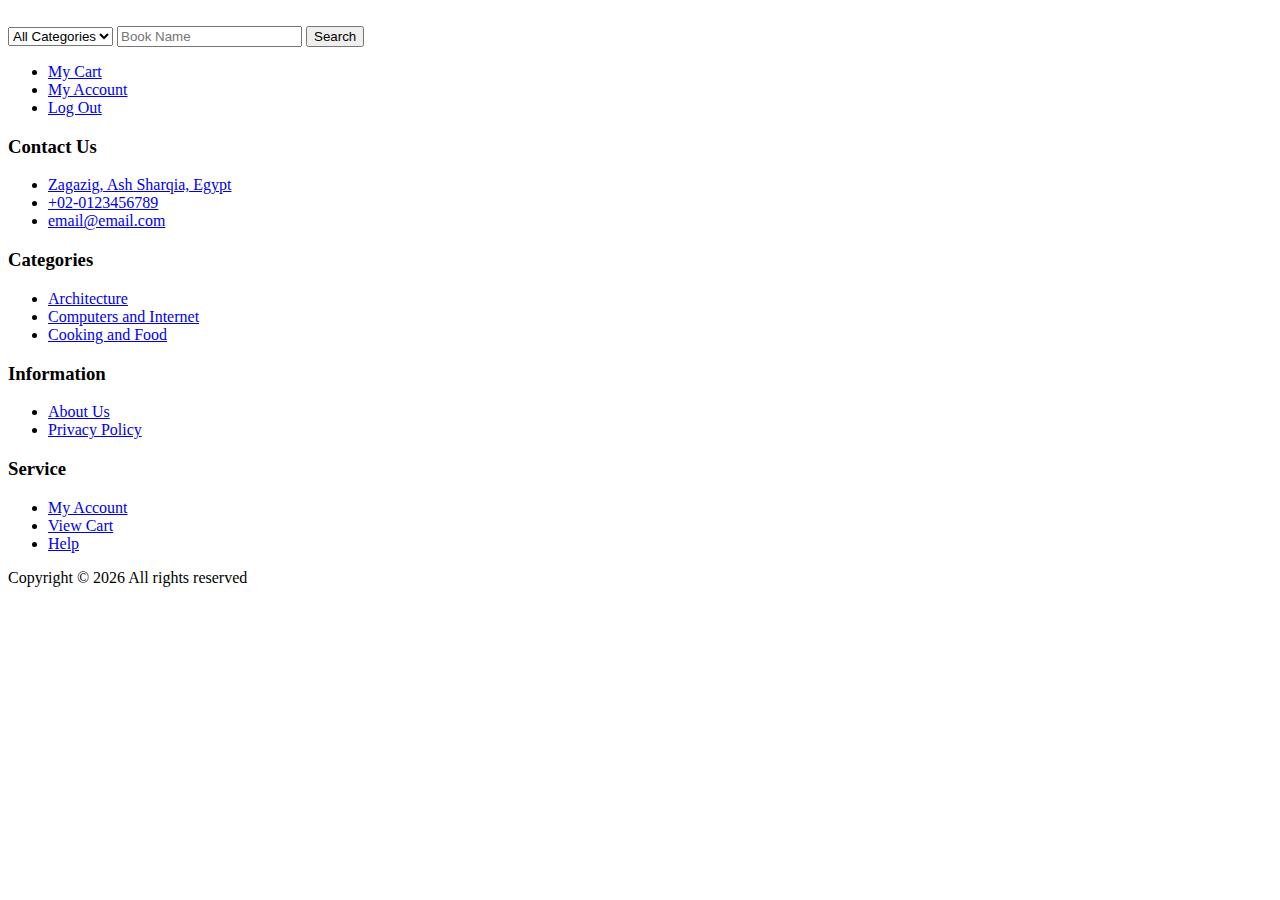
==== book_edit.html @ 229a911c "Add files via upload" ====
<!DOCTYPE html>
<html lang="en">

<head>
    <meta charset="UTF-8">
    <meta name="viewport" content="width=device-width, initial-scale=1.0">
    <title>Document</title>
</head>

<body>
    <!-- NAVBAR -->
    <nav class="d-block navbar navbar navbar-expand navbar-ligh ">
        <div class="row m-auto">
            <!-- LOGO -->
            <div class=" col-lg-2 text-center">
                <div class="header-logo">
                    <a href="#" class="logo">
                        <img src="./img/logo.png" alt="">
                    </a>
                </div>
            </div>
            <!-- /LOGO -->
            <!-- SEARCH -->
            <div class="col-lg-7 mt-3">
                <div class="header-search">
                    <form class="row justify-content-center">
                        <select class=" col-6 col-md-4 input-select">
                            <option value="0">All Categories</option>
                            <option value="1">Category 01</option>
                            <option value="2">Category 02</option>
                            <option value="3">Category 03</option>
                        </select>
                        <input class="input col-6 col-md-5" placeholder="Book Name">
                        <button class=" col-12 search-btn col-md-3 mt-1 mt-md-0">Search</button>
                    </form>
                </div>
            </div>
            <!-- /SEARCH -->
            <!-- NAVS -->
            <ul class="navbar-nav col-lg-3 mt-4 mt-lg-3 justify-content-center text-center">
                <li class="nav-item">
                    <a class="nav-link" href="/mycart.html">
                        <i class="d-block text-center fas fa-shopping-cart "></i>
                        <span>My Cart</span>
                    </a>
                </li>
                <li class="nav-item">
                    <a class="nav-link" href="#">
                        <i class="d-block text-center fas fa-user "></i>
                        <span>My Account</span>
                    </a>
                </li>
                <li class="nav-item">
                    <a class="nav-link" href="#">
                        <i class="d-block text-center fas fa-sign-out-alt "></i>
                        <span>Log Out</span>
                    </a>
                </li>
            </ul>
            <!-- /NAVS-->
        </div>
    </nav>
    <!-- /NAVBAR -->

    
    <form action=""></form>

    <!-- FOOTER -->
    <footer id="footer">
        <!-- top footer -->
        <div class="section">
            <!-- container -->
            <div class="container">
                <!-- row -->
                <div class="row">
                    <div class="col-lg-3 col-12 col-sm-6">
                        <div class="footer">
                            <h3 class="footer-title">Contact Us</h3>
                            <ul class="footer-links">
                                <li><a href="#"><i class="fa fa-map-marker"></i>Zagazig, Ash Sharqia, Egypt</a></li>
                                <li><a href="#"><i class="fa fa-phone"></i>+02-0123456789</a></li>
                                <li><a href="#"><i class="fa fa-envelope"></i>email@email.com</a></li>
                            </ul>
                        </div>
                    </div>
                    <div class="col-lg-3 col-12 col-sm-6">
                        <div class="footer">
                            <h3 class="footer-title">Categories</h3>
                            <ul class="footer-links">
                                <li><a href="#">Architecture</a></li>
                                <li><a href="#">Computers and Internet</a></li>
                                <li><a href="#">Cooking and Food</a></li>
                            </ul>
                        </div>
                    </div>
                    <div class="col-lg-3 col-12 col-sm-6">
                        <div class="footer">
                            <h3 class="footer-title">Information</h3>
                            <ul class="footer-links">
                                <li><a href="#">About Us</a></li>
                                <li><a href="#">Privacy Policy</a></li>
                            </ul>
                        </div>
                    </div>
                    <div class="col-lg-3 col-12 col-sm-6">
                        <div class="footer">
                            <h3 class="footer-title">Service</h3>
                            <ul class="footer-links">
                                <li><a href="#">My Account</a></li>
                                <li><a href="#">View Cart</a></li>
                                <li><a href="#">Help</a></li>
                            </ul>
                        </div>
                    </div>
                </div>
                <!-- /row -->
            </div>
            <!-- /container -->
        </div>
        <!-- /top footer -->
        <!-- bottom footer -->
        <div id="bottom-footer" class="section">
            <div class="container">
                <!-- row -->
                <div class="row">
                    <div class="col-md-12 text-center">
                        <span class="copyright">
                            Copyright ©
                            <script>document.write(new Date().getFullYear());</script> All rights reserved
                        </span>
                    </div>
                </div>
                <!-- /row -->
            </div>
            <!-- /container -->
        </div>
        <!-- /bottom footer -->
    </footer>
    <!-- /FOOTER -->

    <!-- Start Script -->
    <script src="js/jquery.min.js"></script>
    <script src="js/bootstrap.min.js"></script>
    <script src="js/nouislider.min.js"></script>
    <script src="js/main.js"></script>
    <!-- End Script -->
</body>

</html>
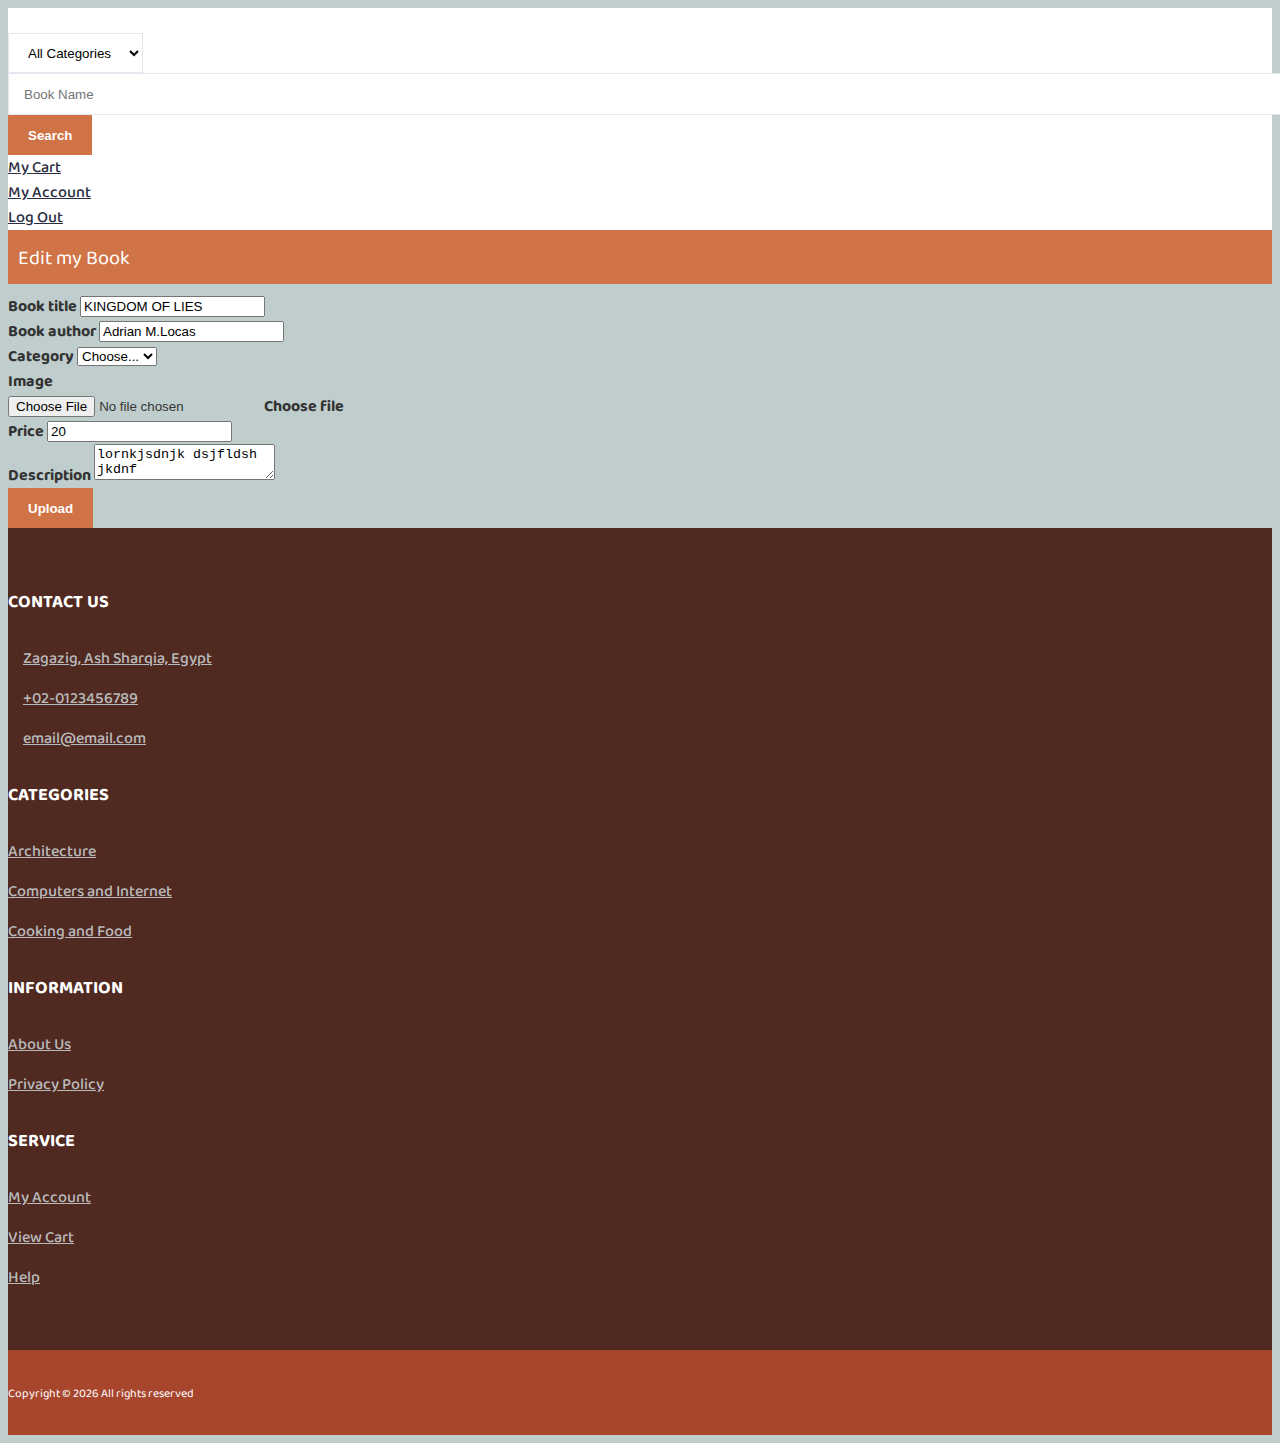
==== commit 22a6368c: "Add files via upload" ====
--- a/book_edit.html
+++ b/book_edit.html
@@ -4,6 +4,15 @@
 <head>
     <meta charset="UTF-8">
     <meta name="viewport" content="width=device-width, initial-scale=1.0">
+    <link href="https://fonts.googleapis.com/css?family=Baloo+2&display=swap" rel="stylesheet">
+    <link rel="stylesheet" href="css/bootstrap.min.css" />
+    <link rel="stylesheet" href="css/nouislider.min.css" />
+    <link rel="stylesheet" href="css/all.css">
+    <link rel="stylesheet" href="css/lib/slick/slick.css">
+    <link rel="stylesheet" href="css/lib/slick/slick-theme.css">
+    <link rel="stylesheet" href="css/style.css" />
+    <link rel="stylesheet" href="css/usre_profile.css" />
+    <link rel="stylesheet" href="css/book_edit.css" />
     <title>Document</title>
 </head>
 
@@ -62,8 +71,54 @@
     </nav>
     <!-- /NAVBAR -->
 
-    
-    <form action=""></form>
+    <!-- book details -->
+    <div class="container">
+        <div id="upload-books" class="bg-white p-0 m-3">
+            <h2 class="text-center header">Edit my Book</h2>
+
+            <form action="" class="bg-white p-4">
+                <div class="form-group">
+                    <label for="book_title">Book title</label>
+                    <input type="text" class="form-control" id="book_title" name="book_title" value="KINGDOM OF LIES"
+                        required>
+                </div>
+                <div class="form-group">
+                    <label for="book_author">Book author</label>
+                    <input type="text" class="form-control" id="book_author" name="book_author" value="Adrian M.Locas"
+                        required>
+                </div>
+                <div class="form-group">
+                    <label for="book-category">Category</label>
+                    <select class="custom-select" id="book-category" required>
+                        <option selected>Choose...</option>
+                        <option value="1">Science</option>
+                        <option value="2">History</option>
+                        <option value="3">Sports</option>
+                    </select>
+                </div>
+                <div class="form-group">
+                    <label for="book-img">Image</label>
+                    <div class="custom-file">
+                        <input type="file" class="custom-file-input" id="book-img" name="book-img" required>
+                        <label class="custom-file-label" for="book-img" aria-describedby="inputGroupFileAddon02">
+                            Choose file
+                        </label>
+                    </div>
+                </div>
+                <div class="form-group">
+                    <label for="price">Price</label>
+                    <input type="number" class="form-control" id="price" name="price" value="20" required>
+                </div>
+                <div class="form-group">
+                    <label for="description">Description</label>
+                    <textarea class="form-control" id="description" required>lornkjsdnjk dsjfldsh jkdnf </textarea>
+                </div>
+
+                <button type="submit" class="">Upload</button>
+            </form>
+        </div>
+    </div>
+    <!-- End book details -->
 
     <!-- FOOTER -->
     <footer id="footer">
@@ -142,7 +197,8 @@
     <script src="js/jquery.min.js"></script>
     <script src="js/bootstrap.min.js"></script>
     <script src="js/nouislider.min.js"></script>
-    <script src="js/main.js"></script>
+    <script src="css/lib/slick/slick.js"></script>
+    <script src="js/book_edit.js"></script>
     <!-- End Script -->
 </body>
 
--- a/css/style.css
+++ b/css/style.css
@@ -0,0 +1,372 @@
+/* global*/
+* {
+  outline: none;
+}
+
+:root {
+  /* var(--main-btn-bg-color) */
+  --main-btn-bg-color: #d07347;
+}
+
+body {
+  font-family: 'Baloo 2', cursive;
+  font-weight: 400;
+  color: #333;
+  background-color: #bfcecd;
+}
+
+h1,
+h2,
+h3,
+h4,
+h5,
+h6 {
+  color: #2B2D42;
+  font-weight: 700;
+  margin: 0 0 10px;
+}
+
+a {
+  color: #2B2D42;
+  font-weight: 500;
+  -webkit-transition: 0.2s color;
+  transition: 0.2s color;
+}
+
+a:hover,
+a:focus {
+  color: #a7462d;
+  text-decoration: none;
+  outline: none;
+}
+
+ul,
+ol {
+  margin: 0;
+  padding: 0;
+  list-style: none
+}
+
+/*Text input*/
+
+.input {
+  height: 40px;
+  padding: 0px 15px;
+  border: 1px solid #E4E7ED;
+  background-color: #FFF;
+  width: 100%;
+}
+
+textarea.input {
+  padding: 15px;
+  min-height: 90px;
+}
+
+/*Number input*/
+
+.input-number {
+  position: relative;
+}
+
+.input-number input[type="number"]::-webkit-inner-spin-button,
+.input-number input[type="number"]::-webkit-outer-spin-button {
+  -webkit-appearance: none;
+  margin: 0;
+}
+
+.input-number input[type="number"] {
+  -moz-appearance: textfield;
+  height: 40px;
+  width: 100%;
+  border: 1px solid #E4E7ED;
+  background-color: #FFF;
+  padding: 0px 35px 0px 15px;
+}
+
+.input-number .qty-up,
+.input-number .qty-down {
+  position: absolute;
+  display: block;
+  width: 20px;
+  height: 20px;
+  border: 1px solid #E4E7ED;
+  background-color: #FFF;
+  text-align: center;
+  font-weight: 700;
+  cursor: pointer;
+  -webkit-user-select: none;
+  -moz-user-select: none;
+  -ms-user-select: none;
+  user-select: none;
+}
+
+.input-number .qty-up {
+  right: 0;
+  top: 0;
+  border-bottom: 0px;
+}
+
+.input-number .qty-down {
+  right: 0;
+  bottom: 0;
+}
+
+.input-number .qty-up:hover,
+.input-number .qty-down:hover {
+  background-color: #E4E7ED;
+  color: var(--main-btn-bg-color);
+}
+
+/*Select input*/
+.input-select {
+  padding: 0px 15px;
+  background: #FFF;
+  border: 1px solid #E4E7ED;
+  height: 40px;
+}
+
+/*section*/
+.section {
+  padding-top: 30px;
+  padding-bottom: 30px;
+}
+
+/********************************************/
+/*navbar*/
+.navbar {
+  border-bottom: 2px solid var(--main-btn-bg-color);
+  background-color: #fff;
+}
+
+.header-search form .search-btn {
+  height: 40px;
+  background: var(--main-btn-bg-color);
+  color: #FFF;
+  font-weight: bold;
+  border: none;
+}
+
+.dropdown-toggle::after {
+  content: none;
+}
+
+.dropdown-menu {
+  left: -20%;
+  position: absolute;
+  width: 150px;
+  background: #FFF;
+  padding: 10px;
+  border: 1px solid var(--main-btn-bg-color);
+}
+
+/*start product*/
+
+.product {
+  position: relative;
+  background-color: #fff;
+  margin: 15px 0px;
+  -webkit-box-shadow: 0px 0px 0px 0px #E4E7ED, 0px 0px 0px 1px #E4E7ED;
+  box-shadow: 0px 0px 0px 0px #E4E7ED, 0px 0px 0px 1px #E4E7ED;
+  -webkit-transition: 0.2s all;
+  transition: 0.2s all;
+
+}
+
+.product:hover {
+  -webkit-box-shadow: 0px 0px 6px 0px #E4E7ED, 0px 0px 0px 2px var(--main-btn-bg-color);
+  box-shadow: 0px 0px 6px 0px #E4E7ED, 0px 0px 0px 2px var(--main-btn-bg-color);
+}
+
+.product .product-img {
+  position: relative;
+
+}
+
+.product .product-img>img {
+  width: 100%;
+  height: 300px;
+}
+
+.product .product-body {
+  position: relative;
+  padding: 15px;
+  text-align: center;
+  z-index: 20;
+}
+
+.product .product-body .product-category {
+  text-transform: uppercase;
+  font-size: 12px;
+  color: #8D99AE;
+}
+
+.product .product-body .product-name {
+  text-transform: uppercase;
+  font-size: 14px;
+}
+
+.product .product-body .product-name>a {
+  font-weight: 700;
+}
+
+.product .product-body .product-name>a:hover,
+.product .product-body .product-name>a:focus {
+  color: var(--main-btn-bg-color);
+}
+
+.product .product-body .product-price {
+  color: var(--main-btn-bg-color);
+  font-size: 18px;
+}
+
+/*end product*/
+/*start store controls*/
+.store-section .card {
+  border: none;
+  border-radius: 0px;
+}
+
+.store-section .card .btn-link:hover,
+.store-section .card .btn-link:focus {
+  text-decoration: none;
+}
+
+.store-section .card-header {
+  background-color: var(--main-btn-bg-color);
+
+}
+
+.store-section .card-header h2 {
+  color: #fff;
+  font-size: 20px;
+  padding: 10px;
+  font-weight: normal;
+}
+
+/*start price filter */
+
+#price-slider {
+  margin-bottom: 15px;
+}
+
+.noUi-target {
+  background-color: #FFF;
+  -webkit-box-shadow: none;
+  box-shadow: none;
+  border: 1px solid #E4E7ED;
+  border-radius: 0px;
+}
+
+.noUi-connect {
+  background-color: var(--main-btn-bg-color);
+}
+
+.noUi-horizontal {
+  height: 6px;
+}
+
+.noUi-horizontal .noUi-handle {
+  width: 12px;
+  height: 12px;
+  left: -6px;
+  top: -4px;
+  border: none;
+  background: var(--main-btn-bg-color);
+  -webkit-box-shadow: none;
+  box-shadow: none;
+  border-radius: 50%;
+}
+
+.noUi-handle:before,
+.noUi-handle:after {
+  display: none;
+}
+
+/*end price filter*/
+.store-pagination li {
+  display: inline-block;
+  width: 40px;
+  height: 40px;
+  line-height: 40px;
+  text-align: center;
+  background-color: #FFF;
+  border: 1px solid #E4E7ED;
+  -webkit-transition: 0.2s all;
+  transition: 0.2s all;
+}
+
+.store-pagination li+li {
+  margin-left: 5px;
+}
+
+.store-pagination li:hover {
+  background-color: #E4E7ED;
+  color: var(--main-btn-bg-color);
+}
+
+.store-pagination li.active {
+  background-color: var(--main-btn-bg-color);
+  border-color: var(--main-btn-bg-color);
+  color: #FFF;
+  font-weight: 500;
+  cursor: default;
+}
+
+.store-pagination li a {
+  display: block;
+}
+
+.store-qty {
+  margin-right: 30px;
+  font-weight: 500;
+  text-transform: uppercase;
+  font-size: 12px;
+}
+
+/*end store controls*/
+/*start footer*/
+
+#footer {
+  background: #502920;
+  color: #fff;
+}
+
+#bottom-footer {
+  background: #a7462d;
+}
+
+.footer {
+  margin: 30px 0px;
+}
+
+.footer .footer-title {
+  color: #FFF;
+  text-transform: uppercase;
+  font-size: 18px;
+  margin: 0px 0px 30px;
+}
+
+.footer-links li+li {
+  margin-top: 15px;
+}
+
+.footer-links li a {
+  color: #B9BABC;
+}
+
+.footer-links li i {
+  margin-right: 15px;
+  color: var(--main-btn-bg-color);
+  width: 14px;
+  text-align: center;
+}
+
+.footer-links li a:hover {
+  color: var(--main-btn-bg-color);
+}
+
+.copyright {
+  font-size: 12px;
+}
+
+/*end footer*/--- a/css/usre_profile.css
+++ b/css/usre_profile.css
@@ -0,0 +1,58 @@
+:root {
+    /* var(--main-btn-bg-color) */
+    --main-btn-bg-color: #d07347;
+}
+
+#my-books {
+    margin-right: 8.333%;
+}
+
+.header {
+    background-color: var(--main-btn-bg-color);
+    color: #fff;
+    font-size: 20px;
+    padding: 10px;
+    font-weight: normal;
+}
+
+button {
+    height: 40px;
+    background: var(--main-btn-bg-color);
+    color: #FFF;
+    font-weight: bold;
+    border: none;
+    padding-left: 20px;
+    padding-right: 20px;
+}
+
+.product .product-img>img {
+    width: 100%;
+    height: 450px;
+}
+
+/* 
+.multiple-items {
+    width: 100%;
+} */
+
+label {
+    font-weight: 700;
+}
+
+.responsive {
+    margin-right: 15px;
+    margin-left: 15px;
+}
+
+.slick-prev:before,
+.slick-next:before {
+    color: var(--main-btn-bg-color);
+}
+
+.slick-slide {
+    /* display: inline-block;
+    /* margin-left: 20px;
+    margin-right: 20px; */
+    padding-left: 5px;
+    padding-right: 5px;
+}